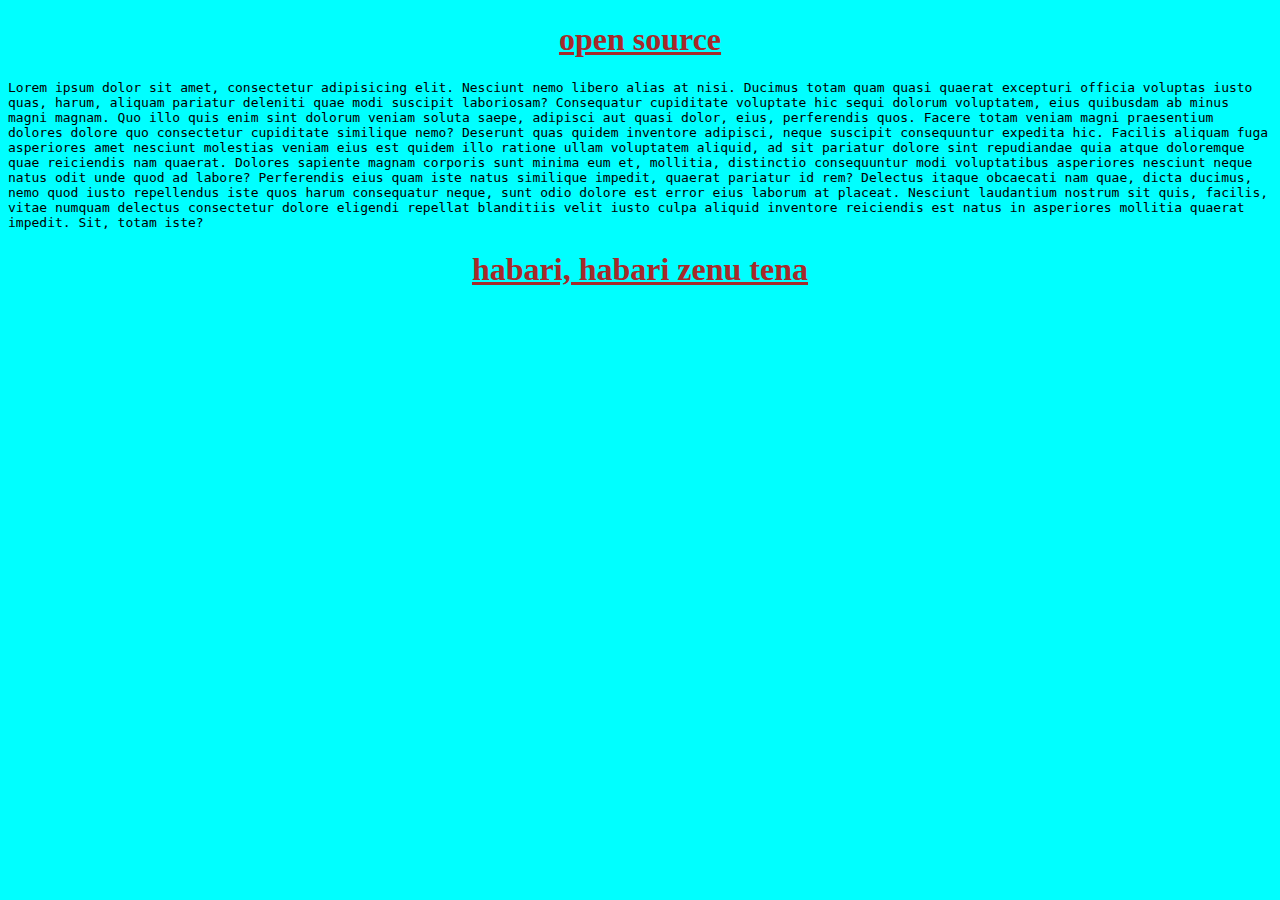
==== index.html @ 50d19173 "styles" ====
<!DOCTYPE html>
<html lang="en">
<head>
    <link rel="stylesheet" href="styles.css">
    <meta charset="UTF-8">
    <meta name="viewport" content="width=device-width, initial-scale=1.0">
    <title>Document</title>
</head>
<body>
    <h1>open source</h1>
    <p>Lorem ipsum dolor sit amet, consectetur adipisicing elit. Nesciunt nemo libero alias at nisi. Ducimus totam quam quasi quaerat excepturi officia voluptas iusto quas, harum, aliquam pariatur deleniti quae modi suscipit laboriosam? Consequatur cupiditate voluptate hic sequi dolorum voluptatem, eius quibusdam ab minus magni magnam. Quo illo quis enim sint dolorum veniam soluta saepe, adipisci aut quasi dolor, eius, perferendis quos. Facere totam veniam magni praesentium dolores dolore quo consectetur cupiditate similique nemo? Deserunt quas quidem inventore adipisci, neque suscipit consequuntur expedita hic. Facilis aliquam fuga asperiores amet nesciunt molestias veniam eius est quidem illo ratione ullam voluptatem aliquid, ad sit pariatur dolore sint repudiandae quia atque doloremque quae reiciendis nam quaerat. Dolores sapiente magnam corporis sunt minima eum et, mollitia, distinctio consequuntur modi voluptatibus asperiores nesciunt neque natus odit unde quod ad labore? Perferendis eius quam iste natus similique impedit, quaerat pariatur id rem? Delectus itaque obcaecati nam quae, dicta ducimus, nemo quod iusto repellendus iste quos harum consequatur neque, sunt odio dolore est error eius laborum at placeat. Nesciunt laudantium nostrum sit quis, facilis, vitae numquam delectus consectetur dolore eligendi repellat blanditiis velit iusto culpa aliquid inventore reiciendis est natus in asperiores mollitia quaerat impedit. Sit, totam iste?</p>

    <h1>habari, habari zenu tena</h1>
</body>
</html>
---- styles.css ----
body{
    background-color: aqua;
}
h1{
    color: brown;
    text-align: center;
    text-decoration: underline;
}
p{
    font-family: monospace;
}
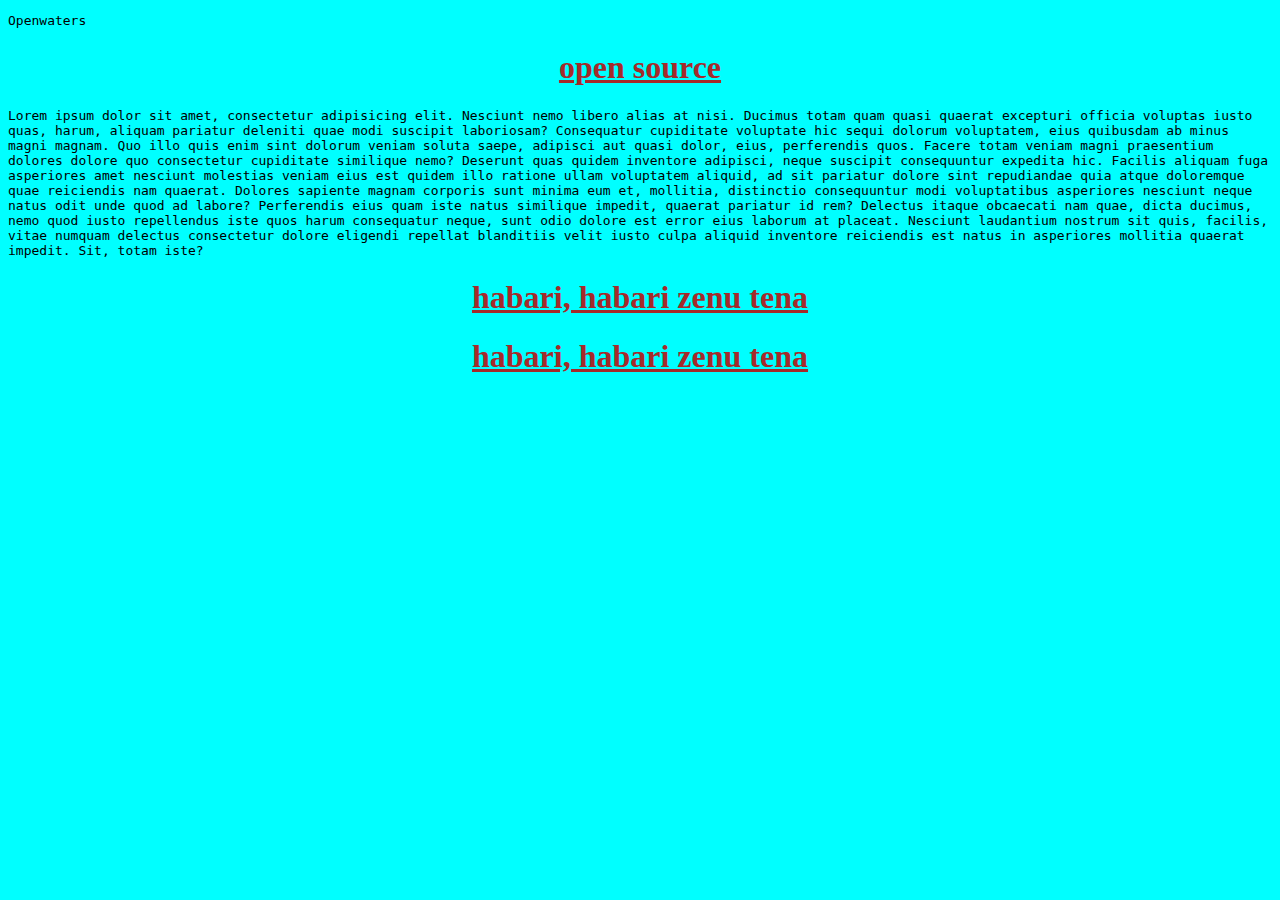
==== commit 86368911: "Merge branch 'main' into main" ====
--- a/index.html
+++ b/index.html
@@ -1,15 +1,28 @@
 <!DOCTYPE html>
 <html lang="en">
 <head>
-    <link rel="stylesheet" href="styles.css">
     <meta charset="UTF-8">
     <meta name="viewport" content="width=device-width, initial-scale=1.0">
+
     <title>Document</title>
+    <link rel="stylesheet" href="styles.css">
+
+    <title>Modifying Document</title>
+
 </head>
 <body>
+<nav class="flex align-center">
+    <p><span>Open</span>waters</p>
+</nav>
     <h1>open source</h1>
+
     <p>Lorem ipsum dolor sit amet, consectetur adipisicing elit. Nesciunt nemo libero alias at nisi. Ducimus totam quam quasi quaerat excepturi officia voluptas iusto quas, harum, aliquam pariatur deleniti quae modi suscipit laboriosam? Consequatur cupiditate voluptate hic sequi dolorum voluptatem, eius quibusdam ab minus magni magnam. Quo illo quis enim sint dolorum veniam soluta saepe, adipisci aut quasi dolor, eius, perferendis quos. Facere totam veniam magni praesentium dolores dolore quo consectetur cupiditate similique nemo? Deserunt quas quidem inventore adipisci, neque suscipit consequuntur expedita hic. Facilis aliquam fuga asperiores amet nesciunt molestias veniam eius est quidem illo ratione ullam voluptatem aliquid, ad sit pariatur dolore sint repudiandae quia atque doloremque quae reiciendis nam quaerat. Dolores sapiente magnam corporis sunt minima eum et, mollitia, distinctio consequuntur modi voluptatibus asperiores nesciunt neque natus odit unde quod ad labore? Perferendis eius quam iste natus similique impedit, quaerat pariatur id rem? Delectus itaque obcaecati nam quae, dicta ducimus, nemo quod iusto repellendus iste quos harum consequatur neque, sunt odio dolore est error eius laborum at placeat. Nesciunt laudantium nostrum sit quis, facilis, vitae numquam delectus consectetur dolore eligendi repellat blanditiis velit iusto culpa aliquid inventore reiciendis est natus in asperiores mollitia quaerat impedit. Sit, totam iste?</p>
 
+
     <h1>habari, habari zenu tena</h1>
+
+
+  <h1>habari, habari zenu tena</h1>
+
 </body>
 </html>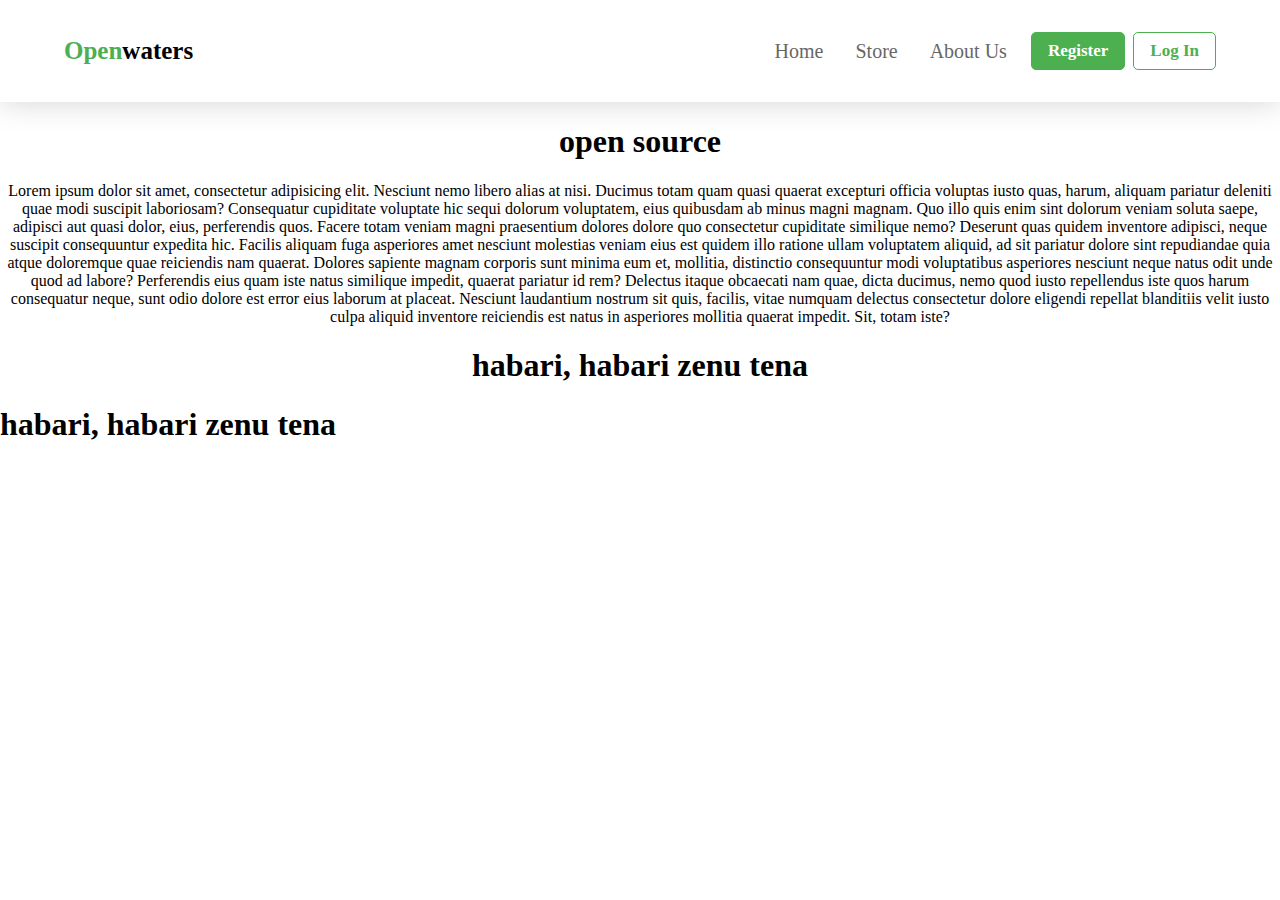
==== commit c18b38ff: "Merge a6ad535b85649603ae2d6d0a935fce1f7762ae5c into ace068359e63f2d0f84f463849ea2ade4094fa2f" ====
--- a/index.html
+++ b/index.html
@@ -11,18 +11,30 @@
 
 </head>
 <body>
-<nav class="flex align-center">
-    <p><span>Open</span>waters</p>
-</nav>
-    <h1>open source</h1>
-
-    <p>Lorem ipsum dolor sit amet, consectetur adipisicing elit. Nesciunt nemo libero alias at nisi. Ducimus totam quam quasi quaerat excepturi officia voluptas iusto quas, harum, aliquam pariatur deleniti quae modi suscipit laboriosam? Consequatur cupiditate voluptate hic sequi dolorum voluptatem, eius quibusdam ab minus magni magnam. Quo illo quis enim sint dolorum veniam soluta saepe, adipisci aut quasi dolor, eius, perferendis quos. Facere totam veniam magni praesentium dolores dolore quo consectetur cupiditate similique nemo? Deserunt quas quidem inventore adipisci, neque suscipit consequuntur expedita hic. Facilis aliquam fuga asperiores amet nesciunt molestias veniam eius est quidem illo ratione ullam voluptatem aliquid, ad sit pariatur dolore sint repudiandae quia atque doloremque quae reiciendis nam quaerat. Dolores sapiente magnam corporis sunt minima eum et, mollitia, distinctio consequuntur modi voluptatibus asperiores nesciunt neque natus odit unde quod ad labore? Perferendis eius quam iste natus similique impedit, quaerat pariatur id rem? Delectus itaque obcaecati nam quae, dicta ducimus, nemo quod iusto repellendus iste quos harum consequatur neque, sunt odio dolore est error eius laborum at placeat. Nesciunt laudantium nostrum sit quis, facilis, vitae numquam delectus consectetur dolore eligendi repellat blanditiis velit iusto culpa aliquid inventore reiciendis est natus in asperiores mollitia quaerat impedit. Sit, totam iste?</p>
-
-
-    <h1>habari, habari zenu tena</h1>
-
-
-  <h1>habari, habari zenu tena</h1>
-
-</body>
+    <nav class="flex align-center">
+        <p><span>Open</span>waters</p>
+        <ul>
+            <li>
+              <a href="#">Home</a>
+              <a href="#">Store</a>
+              <a href="#">About Us</a>
+              <button class="btn register">Register</button>
+              <button class="btn login">Log In</button>
+            </li>
+          </ul>
+    </nav>
+    <div class="boy">
+        <h1>open source</h1>
+        
+    
+        <p>Lorem ipsum dolor sit amet, consectetur adipisicing elit. Nesciunt nemo libero alias at nisi. Ducimus totam quam quasi quaerat excepturi officia voluptas iusto quas, harum, aliquam pariatur deleniti quae modi suscipit laboriosam? Consequatur cupiditate voluptate hic sequi dolorum voluptatem, eius quibusdam ab minus magni magnam. Quo illo quis enim sint dolorum veniam soluta saepe, adipisci aut quasi dolor, eius, perferendis quos. Facere totam veniam magni praesentium dolores dolore quo consectetur cupiditate similique nemo? Deserunt quas quidem inventore adipisci, neque suscipit consequuntur expedita hic. Facilis aliquam fuga asperiores amet nesciunt molestias veniam eius est quidem illo ratione ullam voluptatem aliquid, ad sit pariatur dolore sint repudiandae quia atque doloremque quae reiciendis nam quaerat. Dolores sapiente magnam corporis sunt minima eum et, mollitia, distinctio consequuntur modi voluptatibus asperiores nesciunt neque natus odit unde quod ad labore? Perferendis eius quam iste natus similique impedit, quaerat pariatur id rem? Delectus itaque obcaecati nam quae, dicta ducimus, nemo quod iusto repellendus iste quos harum consequatur neque, sunt odio dolore est error eius laborum at placeat. Nesciunt laudantium nostrum sit quis, facilis, vitae numquam delectus consectetur dolore eligendi repellat blanditiis velit iusto culpa aliquid inventore reiciendis est natus in asperiores mollitia quaerat impedit. Sit, totam iste?</p>
+    
+    
+        <h1>habari, habari zenu tena</h1>
+    </div>
+    
+    
+      <h1>habari, habari zenu tena</h1>
+    
+    </body>
 </html>--- a/styles.css
+++ b/styles.css
@@ -1,11 +1,87 @@
-body{
-    background-color: aqua;
+body,
+html {
+  font-family: "Montserrat", serif;
+  margin: 0;
 }
-h1{
-    color: brown;
+
+
+button,
+.btn {
+  font-family: inherit;
+}
+
+.boy {
     text-align: center;
-    text-decoration: underline;
 }
-p{
-    font-family: monospace;
-}+.boy .p {
+    padding: 0.75rem 5vw;
+    align-items: center;
+}
+
+
+nav {
+  display: flex;
+  justify-content: space-between;
+  align-items: center;
+  font-size: 20px;
+  padding: 0.75rem 5vw;
+  box-shadow: 0 0 30px lightgray;
+}
+
+nav span {
+  color: #4caf50;
+}
+
+nav p {
+  font-size: 25px;
+  font-weight: 600;
+  cursor: default;
+}
+
+nav li {
+  display: flex;
+  align-items: center;
+  list-style: none;
+}
+
+nav a {
+  text-decoration: none; /* text deco will remove the underlining */
+  color: #676767;
+  padding: 0 1rem; /* to create space around an element's content 0 for top and bottom 1 for right and left */
+  font-size: 20px;
+}
+
+
+nav .btn {
+  padding: 0.5rem 1rem;
+  margin: 0 0 0 0.5rem; /* represent the margin for the top, right, bottom, and left sides of the element, */
+  border: 1px solid #4caf50;
+  border-radius: 5px;
+  font-weight: 600;
+  cursor: pointer;
+  transition: 0.2s ease-in-out;
+  font-size: 17px;
+}
+
+.register {
+  background-color: #4caf50;
+  color: white;
+  border: 1px solid #4caf50;
+  border-radius: 5px;
+}
+
+.register:hover {
+  background-color: #3c8c40;
+}
+
+.login {
+  background-color: white;
+  color: #4caf50;
+}
+
+.login:hover {
+  background-color: #4caf50;
+  color: white;
+  border: 1px solid #4caf50;
+  border-radius: 5px;
+}
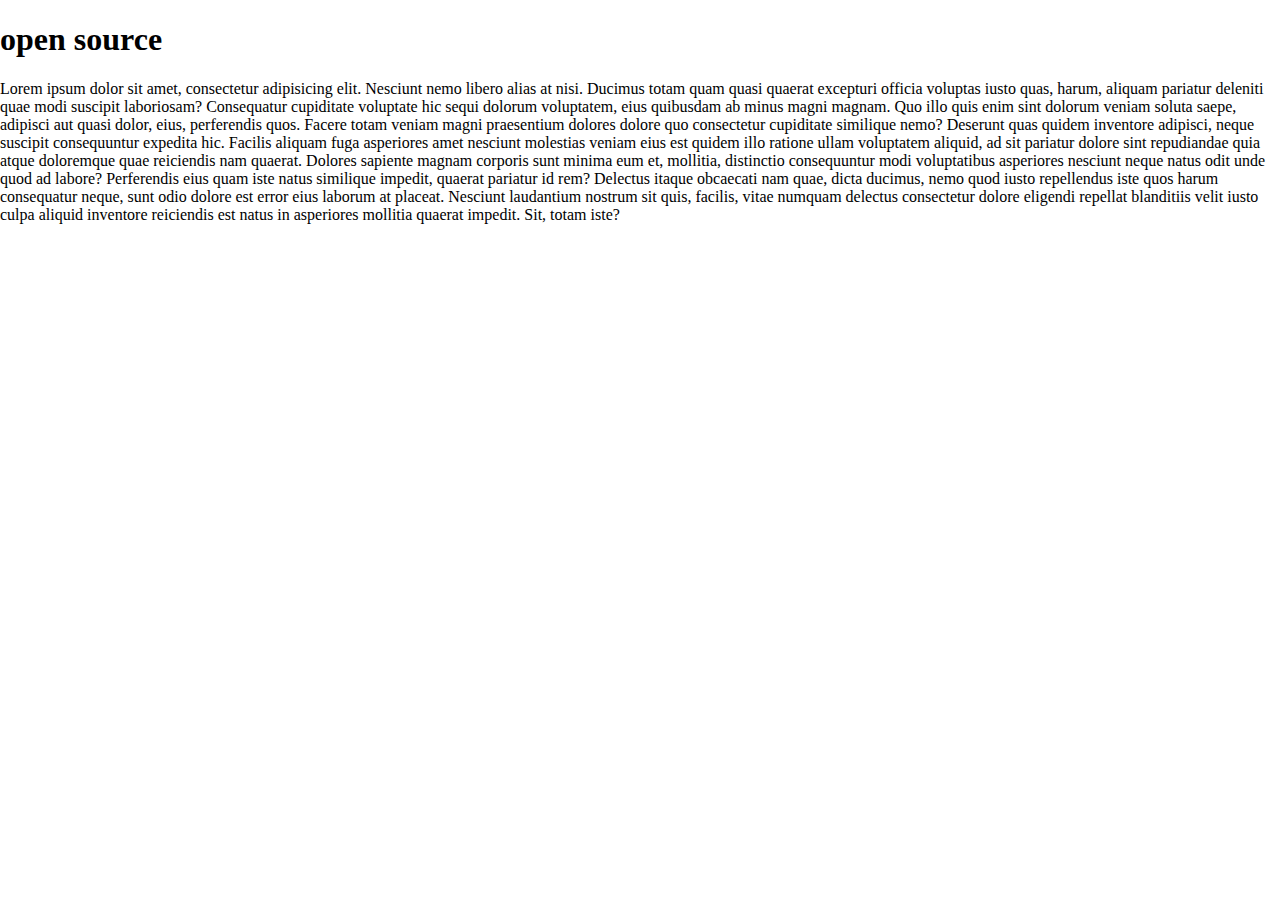
==== commit 2a3e3934: "new_one" ====
--- a/index.html
+++ b/index.html
@@ -3,38 +3,12 @@
 <head>
     <meta charset="UTF-8">
     <meta name="viewport" content="width=device-width, initial-scale=1.0">
-
-    <title>Document</title>
-    <link rel="stylesheet" href="styles.css">
-
+    <link rel="stylesheet" href="styles.css" />
     <title>Modifying Document</title>
-
+    
 </head>
 <body>
-    <nav class="flex align-center">
-        <p><span>Open</span>waters</p>
-        <ul>
-            <li>
-              <a href="#">Home</a>
-              <a href="#">Store</a>
-              <a href="#">About Us</a>
-              <button class="btn register">Register</button>
-              <button class="btn login">Log In</button>
-            </li>
-          </ul>
-    </nav>
-    <div class="boy">
-        <h1>open source</h1>
-        
-    
-        <p>Lorem ipsum dolor sit amet, consectetur adipisicing elit. Nesciunt nemo libero alias at nisi. Ducimus totam quam quasi quaerat excepturi officia voluptas iusto quas, harum, aliquam pariatur deleniti quae modi suscipit laboriosam? Consequatur cupiditate voluptate hic sequi dolorum voluptatem, eius quibusdam ab minus magni magnam. Quo illo quis enim sint dolorum veniam soluta saepe, adipisci aut quasi dolor, eius, perferendis quos. Facere totam veniam magni praesentium dolores dolore quo consectetur cupiditate similique nemo? Deserunt quas quidem inventore adipisci, neque suscipit consequuntur expedita hic. Facilis aliquam fuga asperiores amet nesciunt molestias veniam eius est quidem illo ratione ullam voluptatem aliquid, ad sit pariatur dolore sint repudiandae quia atque doloremque quae reiciendis nam quaerat. Dolores sapiente magnam corporis sunt minima eum et, mollitia, distinctio consequuntur modi voluptatibus asperiores nesciunt neque natus odit unde quod ad labore? Perferendis eius quam iste natus similique impedit, quaerat pariatur id rem? Delectus itaque obcaecati nam quae, dicta ducimus, nemo quod iusto repellendus iste quos harum consequatur neque, sunt odio dolore est error eius laborum at placeat. Nesciunt laudantium nostrum sit quis, facilis, vitae numquam delectus consectetur dolore eligendi repellat blanditiis velit iusto culpa aliquid inventore reiciendis est natus in asperiores mollitia quaerat impedit. Sit, totam iste?</p>
-    
-    
-        <h1>habari, habari zenu tena</h1>
-    </div>
-    
-    
-      <h1>habari, habari zenu tena</h1>
-    
-    </body>
+    <h1>open source</h1>
+    <p>Lorem ipsum dolor sit amet, consectetur adipisicing elit. Nesciunt nemo libero alias at nisi. Ducimus totam quam quasi quaerat excepturi officia voluptas iusto quas, harum, aliquam pariatur deleniti quae modi suscipit laboriosam? Consequatur cupiditate voluptate hic sequi dolorum voluptatem, eius quibusdam ab minus magni magnam. Quo illo quis enim sint dolorum veniam soluta saepe, adipisci aut quasi dolor, eius, perferendis quos. Facere totam veniam magni praesentium dolores dolore quo consectetur cupiditate similique nemo? Deserunt quas quidem inventore adipisci, neque suscipit consequuntur expedita hic. Facilis aliquam fuga asperiores amet nesciunt molestias veniam eius est quidem illo ratione ullam voluptatem aliquid, ad sit pariatur dolore sint repudiandae quia atque doloremque quae reiciendis nam quaerat. Dolores sapiente magnam corporis sunt minima eum et, mollitia, distinctio consequuntur modi voluptatibus asperiores nesciunt neque natus odit unde quod ad labore? Perferendis eius quam iste natus similique impedit, quaerat pariatur id rem? Delectus itaque obcaecati nam quae, dicta ducimus, nemo quod iusto repellendus iste quos harum consequatur neque, sunt odio dolore est error eius laborum at placeat. Nesciunt laudantium nostrum sit quis, facilis, vitae numquam delectus consectetur dolore eligendi repellat blanditiis velit iusto culpa aliquid inventore reiciendis est natus in asperiores mollitia quaerat impedit. Sit, totam iste?</p>
+</body>
 </html>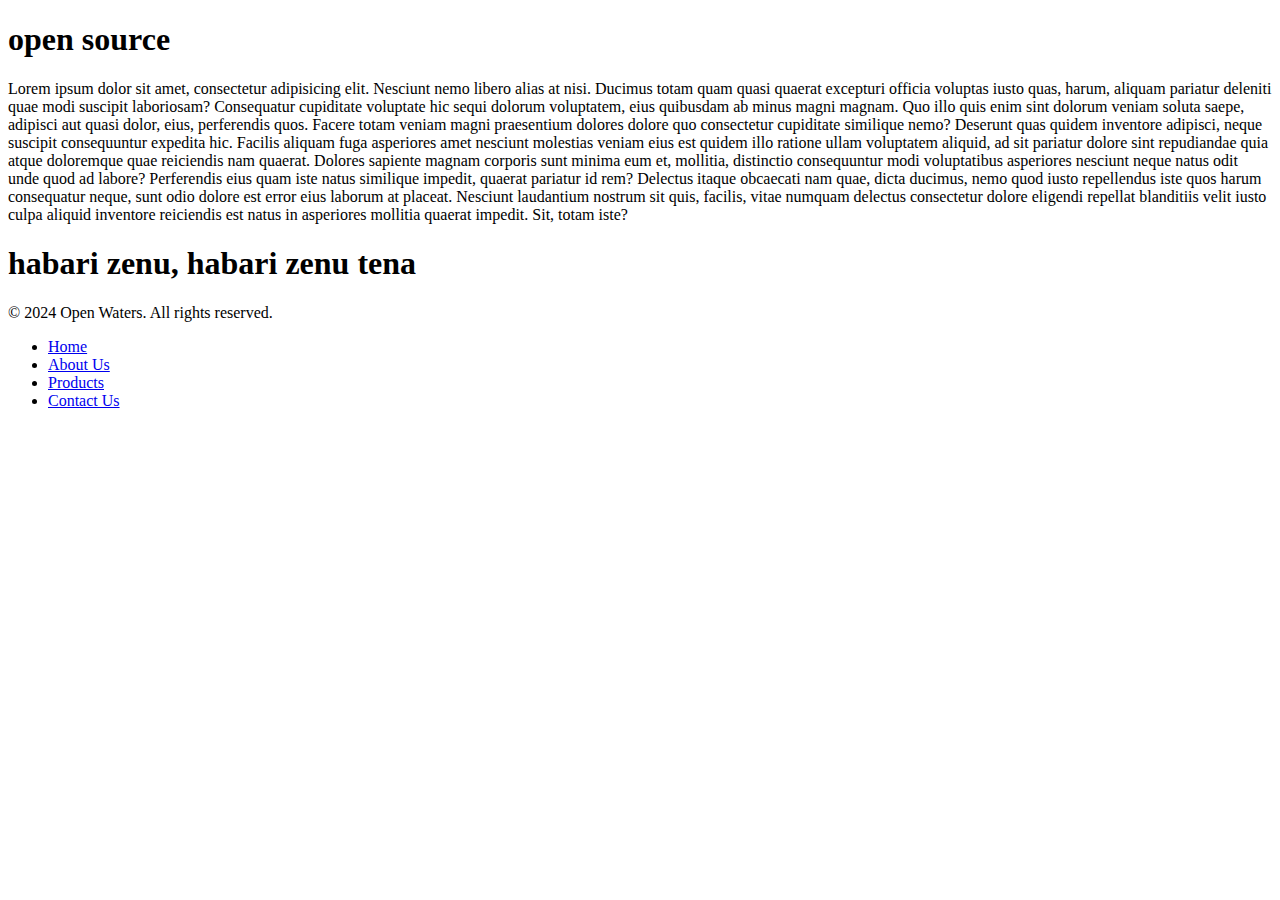
==== commit 3919e9a2: "Merge 338621302eeb5a98078cefd2ae37590f59afbfc5 into ace068359e63f2d0f84f463849ea2ade4094fa2f" ====
--- a/index.html
+++ b/index.html
@@ -3,12 +3,24 @@
 <head>
     <meta charset="UTF-8">
     <meta name="viewport" content="width=device-width, initial-scale=1.0">
-    <link rel="stylesheet" href="styles.css" />
     <title>Modifying Document</title>
-    
 </head>
 <body>
     <h1>open source</h1>
+
     <p>Lorem ipsum dolor sit amet, consectetur adipisicing elit. Nesciunt nemo libero alias at nisi. Ducimus totam quam quasi quaerat excepturi officia voluptas iusto quas, harum, aliquam pariatur deleniti quae modi suscipit laboriosam? Consequatur cupiditate voluptate hic sequi dolorum voluptatem, eius quibusdam ab minus magni magnam. Quo illo quis enim sint dolorum veniam soluta saepe, adipisci aut quasi dolor, eius, perferendis quos. Facere totam veniam magni praesentium dolores dolore quo consectetur cupiditate similique nemo? Deserunt quas quidem inventore adipisci, neque suscipit consequuntur expedita hic. Facilis aliquam fuga asperiores amet nesciunt molestias veniam eius est quidem illo ratione ullam voluptatem aliquid, ad sit pariatur dolore sint repudiandae quia atque doloremque quae reiciendis nam quaerat. Dolores sapiente magnam corporis sunt minima eum et, mollitia, distinctio consequuntur modi voluptatibus asperiores nesciunt neque natus odit unde quod ad labore? Perferendis eius quam iste natus similique impedit, quaerat pariatur id rem? Delectus itaque obcaecati nam quae, dicta ducimus, nemo quod iusto repellendus iste quos harum consequatur neque, sunt odio dolore est error eius laborum at placeat. Nesciunt laudantium nostrum sit quis, facilis, vitae numquam delectus consectetur dolore eligendi repellat blanditiis velit iusto culpa aliquid inventore reiciendis est natus in asperiores mollitia quaerat impedit. Sit, totam iste?</p>
+
+ <h1>habari zenu, habari zenu tena</h1>
+<footer>
+    <div class="footer-content">
+        <p>&copy; 2024 Open Waters. All rights reserved.</p>
+        <ul class="footer-links">
+            <li><a href="#">Home</a></li>
+            <li><a href="#">About Us</a></li>
+            <li><a href="#">Products</a></li>
+            <li><a href="#">Contact Us</a></li>
+        </ul>
+    </div>
+</footer>
 </body>
 </html>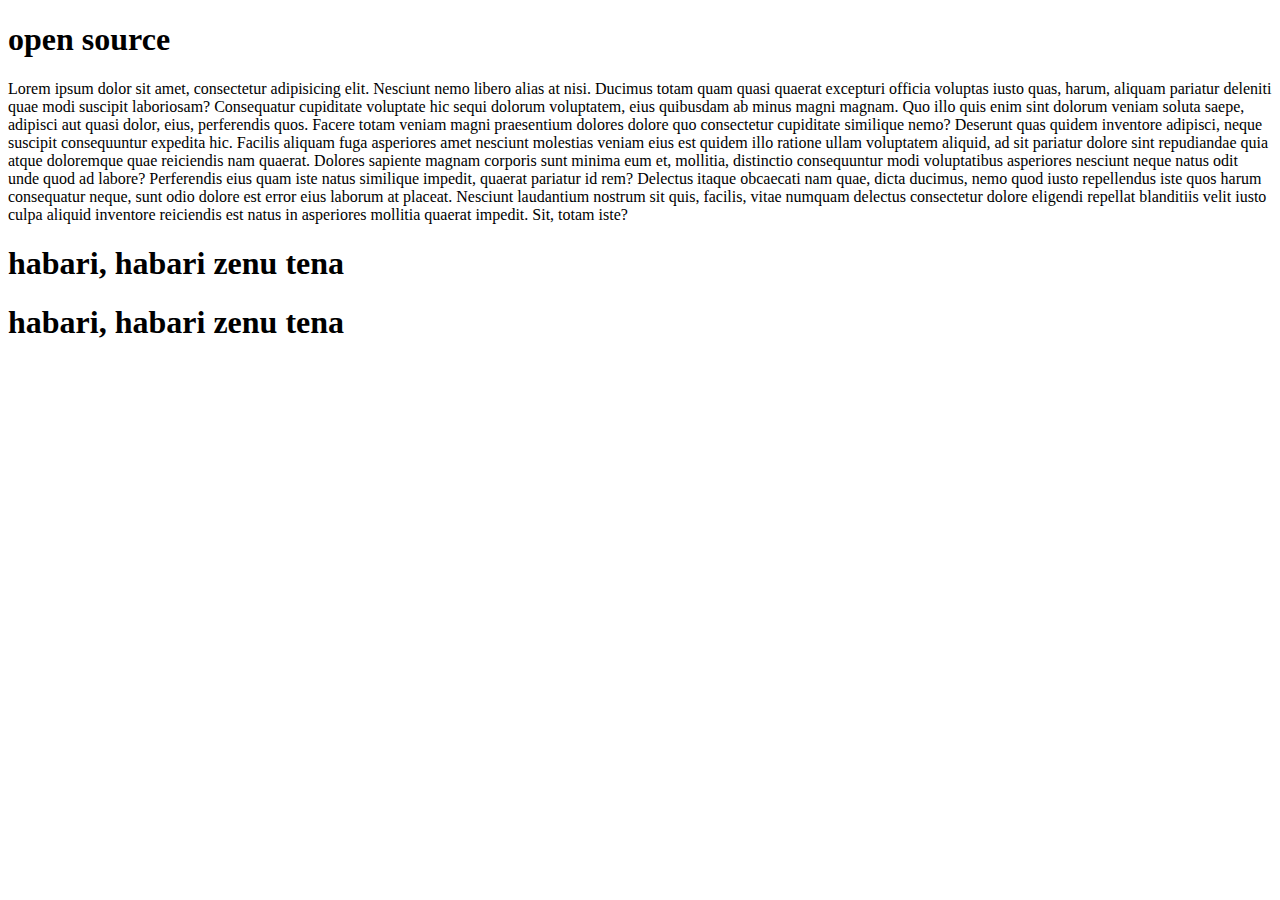
==== commit 55ec0945: "testing" ====
--- a/index.html
+++ b/index.html
@@ -10,17 +10,7 @@
 
     <p>Lorem ipsum dolor sit amet, consectetur adipisicing elit. Nesciunt nemo libero alias at nisi. Ducimus totam quam quasi quaerat excepturi officia voluptas iusto quas, harum, aliquam pariatur deleniti quae modi suscipit laboriosam? Consequatur cupiditate voluptate hic sequi dolorum voluptatem, eius quibusdam ab minus magni magnam. Quo illo quis enim sint dolorum veniam soluta saepe, adipisci aut quasi dolor, eius, perferendis quos. Facere totam veniam magni praesentium dolores dolore quo consectetur cupiditate similique nemo? Deserunt quas quidem inventore adipisci, neque suscipit consequuntur expedita hic. Facilis aliquam fuga asperiores amet nesciunt molestias veniam eius est quidem illo ratione ullam voluptatem aliquid, ad sit pariatur dolore sint repudiandae quia atque doloremque quae reiciendis nam quaerat. Dolores sapiente magnam corporis sunt minima eum et, mollitia, distinctio consequuntur modi voluptatibus asperiores nesciunt neque natus odit unde quod ad labore? Perferendis eius quam iste natus similique impedit, quaerat pariatur id rem? Delectus itaque obcaecati nam quae, dicta ducimus, nemo quod iusto repellendus iste quos harum consequatur neque, sunt odio dolore est error eius laborum at placeat. Nesciunt laudantium nostrum sit quis, facilis, vitae numquam delectus consectetur dolore eligendi repellat blanditiis velit iusto culpa aliquid inventore reiciendis est natus in asperiores mollitia quaerat impedit. Sit, totam iste?</p>
 
- <h1>habari zenu, habari zenu tena</h1>
-<footer>
-    <div class="footer-content">
-        <p>&copy; 2024 Open Waters. All rights reserved.</p>
-        <ul class="footer-links">
-            <li><a href="#">Home</a></li>
-            <li><a href="#">About Us</a></li>
-            <li><a href="#">Products</a></li>
-            <li><a href="#">Contact Us</a></li>
-        </ul>
-    </div>
-</footer>
+  <h1>habari, habari zenu tena</h1>
+  <h1>habari, habari zenu tena</h1>
 </body>
 </html>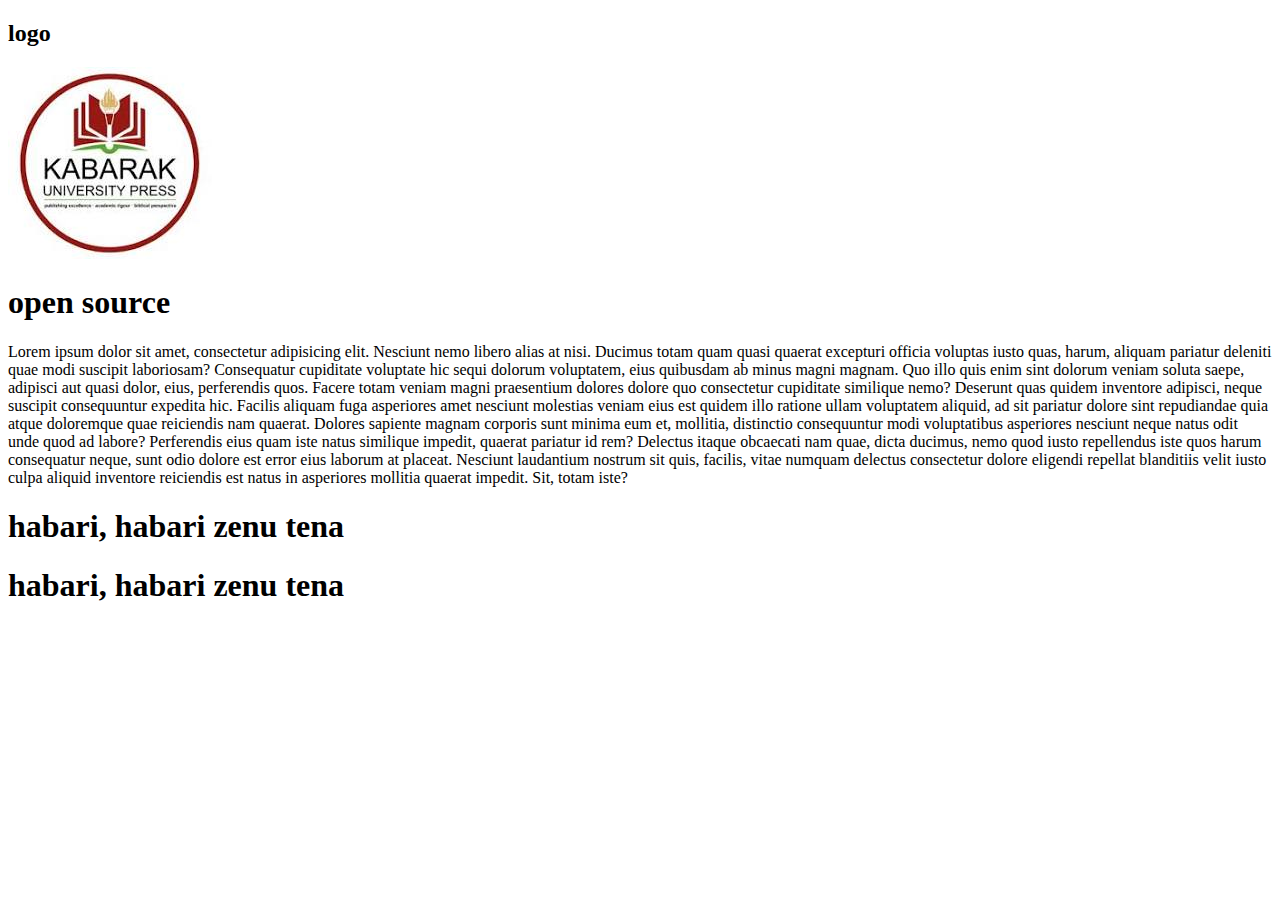
==== commit 3f8ba817: "added logo" ====
--- a/index.html
+++ b/index.html
@@ -1,16 +1,42 @@
 <!DOCTYPE html>
 <html lang="en">
-<head>
-    <meta charset="UTF-8">
-    <meta name="viewport" content="width=device-width, initial-scale=1.0">
+  <head>
+    <meta charset="UTF-8" />
+    <meta name="viewport" content="width=device-width, initial-scale=1.0" />
     <title>Modifying Document</title>
-</head>
-<body>
+  </head>
+  <body>
+    <header>
+      <h2>logo</h2>
+      <img src="kabaraklogo.jpg" alt="" />
+    </header>
     <h1>open source</h1>
 
-    <p>Lorem ipsum dolor sit amet, consectetur adipisicing elit. Nesciunt nemo libero alias at nisi. Ducimus totam quam quasi quaerat excepturi officia voluptas iusto quas, harum, aliquam pariatur deleniti quae modi suscipit laboriosam? Consequatur cupiditate voluptate hic sequi dolorum voluptatem, eius quibusdam ab minus magni magnam. Quo illo quis enim sint dolorum veniam soluta saepe, adipisci aut quasi dolor, eius, perferendis quos. Facere totam veniam magni praesentium dolores dolore quo consectetur cupiditate similique nemo? Deserunt quas quidem inventore adipisci, neque suscipit consequuntur expedita hic. Facilis aliquam fuga asperiores amet nesciunt molestias veniam eius est quidem illo ratione ullam voluptatem aliquid, ad sit pariatur dolore sint repudiandae quia atque doloremque quae reiciendis nam quaerat. Dolores sapiente magnam corporis sunt minima eum et, mollitia, distinctio consequuntur modi voluptatibus asperiores nesciunt neque natus odit unde quod ad labore? Perferendis eius quam iste natus similique impedit, quaerat pariatur id rem? Delectus itaque obcaecati nam quae, dicta ducimus, nemo quod iusto repellendus iste quos harum consequatur neque, sunt odio dolore est error eius laborum at placeat. Nesciunt laudantium nostrum sit quis, facilis, vitae numquam delectus consectetur dolore eligendi repellat blanditiis velit iusto culpa aliquid inventore reiciendis est natus in asperiores mollitia quaerat impedit. Sit, totam iste?</p>
+    <p>
+      Lorem ipsum dolor sit amet, consectetur adipisicing elit. Nesciunt nemo
+      libero alias at nisi. Ducimus totam quam quasi quaerat excepturi officia
+      voluptas iusto quas, harum, aliquam pariatur deleniti quae modi suscipit
+      laboriosam? Consequatur cupiditate voluptate hic sequi dolorum voluptatem,
+      eius quibusdam ab minus magni magnam. Quo illo quis enim sint dolorum
+      veniam soluta saepe, adipisci aut quasi dolor, eius, perferendis quos.
+      Facere totam veniam magni praesentium dolores dolore quo consectetur
+      cupiditate similique nemo? Deserunt quas quidem inventore adipisci, neque
+      suscipit consequuntur expedita hic. Facilis aliquam fuga asperiores amet
+      nesciunt molestias veniam eius est quidem illo ratione ullam voluptatem
+      aliquid, ad sit pariatur dolore sint repudiandae quia atque doloremque
+      quae reiciendis nam quaerat. Dolores sapiente magnam corporis sunt minima
+      eum et, mollitia, distinctio consequuntur modi voluptatibus asperiores
+      nesciunt neque natus odit unde quod ad labore? Perferendis eius quam iste
+      natus similique impedit, quaerat pariatur id rem? Delectus itaque
+      obcaecati nam quae, dicta ducimus, nemo quod iusto repellendus iste quos
+      harum consequatur neque, sunt odio dolore est error eius laborum at
+      placeat. Nesciunt laudantium nostrum sit quis, facilis, vitae numquam
+      delectus consectetur dolore eligendi repellat blanditiis velit iusto culpa
+      aliquid inventore reiciendis est natus in asperiores mollitia quaerat
+      impedit. Sit, totam iste?
+    </p>
 
-  <h1>habari, habari zenu tena</h1>
-  <h1>habari, habari zenu tena</h1>
-</body>
-</html>+    <h1>habari, habari zenu tena</h1>
+    <h1>habari, habari zenu tena</h1>
+  </body>
+</html>
